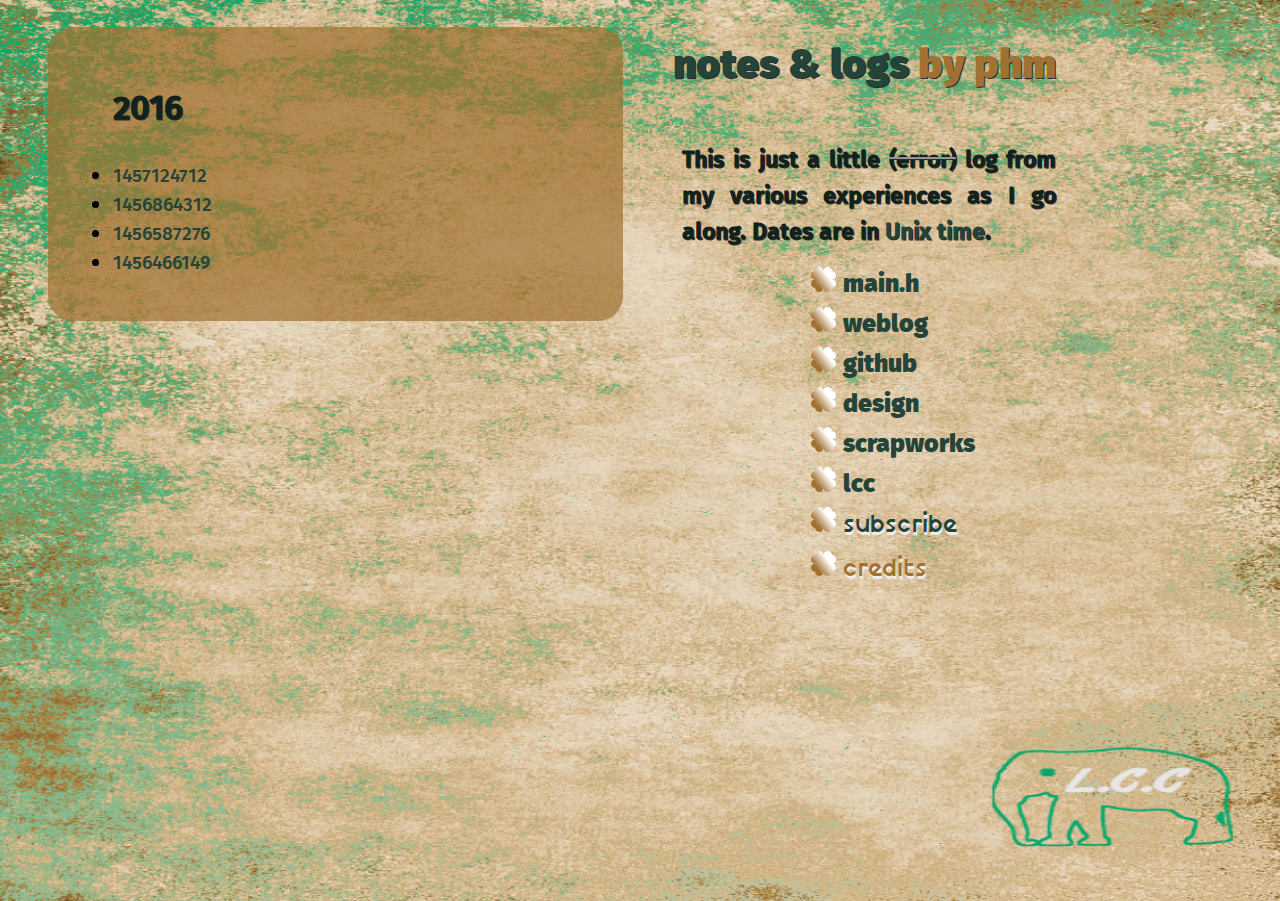
==== archive.html @ f3251cf9 "1457124712" ====
<!DOCTYPE html>
<html>
<head>
    <link rel="stylesheet" href="moonpunter.css">
    <link rel="alternate" type="application/rss+xml" title="RSS" href="moonpunter.rss">
    <title>moonpunter("techlog:archive")</title>
</head>
<body>
   
   
    <div id="entries" class="creditsbg">
    <ul>
        <h2 style="color: #11221C; text-shadow: 1px 1px #2d2d2d;">2016</h2>
        <li><a href="2016/1457124712.html">1457124712</li>
        <li><a href="2016/1456864312.html">1456864312</li>
        <li><a href="2016/1456587276.html">1456587276</li>
        <li><a href="2016/1456466149.html">1456466149</li>
    </ul>
        
    </div>

        


<div id="overtop">
    <h1 class="hdr"><a href="index.html">notes & logs</a> by phm</h1>
    <h2 class="hdline">This is just a little <span class="strk">(error)</span> log from my various experiences as I go along. Dates are in <a href="https://en.wikipedia.org/wiki/Unix_time" target="_blank">Unix time</a>.</h2>
    <ul id="menu">
        <li><a href="http://phm.link" target="_blank">main.h</a></li>
        <li><a href="http://phmadore.com" target="_blank">weblog</a></li>
        <li><a href="http://github.com/paulmadore" target="_blank">github</a></li>
        <li><a href="http://spacity.website" target="_blank">design</a></li>
        <li><a href="http://scrapworks.space" target="_blank">scrapworks</a></li>
        <li><a href="https://lucky.computer" target="_blank">lcc</a></li>
        <li class="sub"><a href="moonpunter.rss">subscribe</a></li>
        <li class="sub">credits</li>

    </ul>
    </div>

</body>
</html>
---- moonpunter.css ----
@font-face {
    font-family: 'fira';
    src: url('f/fira.eot');
    src: url('f/fira.eot?#iefix') format('embedded-opentype'),
         url('f/fira.woff2') format('woff2'),
         url('f/fira.woff') format('woff'),
         url('f/fira.ttf') format('truetype'),
         url('f/fira.svg#fira') format('svg');
    font-weight: normal;
    font-style: normal;
}
@font-face {
    font-family: 'fira-bold';
    src: url('f/fira-bold.eot');
    src: url('f/fira-bold.eot?#iefix') format('embedded-opentype'),
         url('f/fira-bold.woff2') format('woff2'),
         url('f/fira-bold.woff') format('woff'),
         url('f/fira-bold.ttf') format('truetype'),
         url('f/fira-bold.svg#fira-bold') format('svg');
    font-weight: normal;
    font-style: normal;
}
@font-face {
    font-family: 'tele';
    src: url('f/tele.eot');
    src: url('f/tele.eot?#iefix') format('embedded-opentype'),
         url('f/tele.woff2') format('woff2'),
         url('f/tele.woff') format('woff'),
         url('f/tele.ttf') format('truetype'),
         url('f/tele.svg#tele') format('svg');
    font-weight: normal;
    font-style: normal;
}
@font-face {
    font-family: 'orion';
    src: url('f/orion.eot');
    src: url('f/orion.eot?#iefix') format('embedded-opentype'),
         url('f/orion.woff2') format('woff2'),
         url('f/orion.woff') format('woff'),
         url('f/orion.ttf') format('truetype'),
         url('f/orion.svg#orion') format('svg');
    font-weight: normal;
    font-style: normal;

}

body {
    background-image: url('i/moonpunter.error.log.smf.png');
    background-size: 100% 100%, cover;
    background-repeat: repeat-y;
    font-size: 14.5pt;
    min-height: 866px;
    font-family: 'fira';
    margin-left: auto;
    margin-right: auto;
    min-width: 1000px;
}

#overtop h1 {
   font-family: 'fira-bold';
   text-shadow: 1px 1px #2d2d2d;
}

#overtop h1 {
    color: #a07131;
}

#overtop h2 {
    color: #11221C;
    text-shadow: 1px 1px #2d2d2d;
}

h2.subpst {
    color: gold;
    text-shadow: 1px 1px #2d2d2d;
    text-align: right;
}

body a, a:visited {
    color: #254439;
    text-decoration: none;
}

body a:hover, body a:active {
    color: #969492;
    text-decoration: none;
    border-bottom: 1px dotted #254439;
}

#overtop h1 a:hover {
    text-shadow: 1px 1px #2d2d2d;
}

body h1 {
    font-size: 2.1em;
}

h1.hdr {
    text-align: right;
}

h2.hdline {
    text-align: justify;
    max-width: 45%;
    float: right;
    font-size: 1.2em;
    font-family: 'fira';
}

span.strk {
    text-decoration: line-through;
    text-decoration-color: #969492;
}

body h2 {
    font-size: 1.75em;
}

#overtop {
    margin-left: auto;
    margin-right: auto;
    width: 65%;
}

#entries {
    max-width: 825px;
    min-width: 350px;
    width: 525px;
    float: left;
    margin-left: .5in;
    margin-right: auto;
    vertical-align: top;
    margin-bottom: 1in;
    
}

div.entry {
    opacity: 1;
    background-color: rgba(37, 68, 57, 0.65);
    border-radius: 25px 25px 25px 25px;
    color: #eae8e6;
    padding: 25px;
    width: 100%;
    margin-top: 2%;
    margin-bottom: 2%;
    font-size: 1em;
}

#entries h1 {
    font-size: 1.4em;
    color: #ffda9d;
    text-align: center;
}

#entries h1 a {
    color: #64ac92;
     text-shadow: 2px 2px 2px #2d2d2d;
}

#entries a:hover, #entries a:active {
    color: #ffda9d;
    text-decoration: none;
    border-bottom: 1px dotted #eae8e6;
}


#menu {
    max-width: 250px;
    min-width: 50px;
    width: 50%;
    float: inherit;
    margin-left: auto;
    font-family: 'fira-bold';
    list-style-image: url('i/bullet.png');
    list-style-position: inside;
    text-align: justify;
    
}

#entries p {
line-height: 1.4em;
vertical-align: middle;
text-indent: 0.35in;
}

#entries p.first {
    text-indent: 0in;
}

code {
    font-family: tele;
    color: #2d2d2d;
    font-size: 1.3em;
    text-shadow: 1px 1px 1px #efefef;
    background-color: rgba(239, 239, 239, 0.5);
    padding: 3px;
    font-weight: 800;
    border-radius: 5px 5px 5px 5px;
}

ul#menu li {
    line-height: 20px;
    margin-bottom: 5px;
    padding: 2%;
    font-size: 25px;
    
}

ul#menu li:hover {
    list-style-image: url('i/bullet-hover.png');
    list-style-position: inside;
    line-height: 20px;
    margin-bottom: 5px;
    padding: 2%;
   
}

ul#menu a:hover {
    border-bottom: none;
}

ul#menu li.sub {
    font-family: "orion";
    color: #a07131;
    text-shadow: 1px 3px 1px #efefef;
}
ul#menu li.sub a:hover {
    border-bottom: none;
}

footer, div#footer {
  margin-top: 30%;
    margin-left: 1in;
    margin-right: auto;
    width: 60%;
    min-height: 150px;
    text-align: justify;
    background-color: rgba(160, 113, 49, 0.7);
    border-radius: 25px 25px 25px 25px;
    padding: 25px;
    
}

div.creditsbg {
    background-color: rgba(160, 113, 49, 0.7);
    border-radius: 25px 25px 25px 25px;
    padding: 25px;
    text-align: justify;
    width: 100%;
}

p.credits {
    text-indent: 0 !important;
}

footer p, div#footer p, p.credits {
    color: #64ac92;
    font-size: 1.1em;
    font-family: 'orion';
    text-shadow: 2px 2px 2px #2d2d2d;
 
}

footer p a:hover, div#footer p a:hover, p.credits a:hover {
    color: rgba(239, 239, 239, 0.5);
    text-shadow: 1px 1px 1px #000;
}
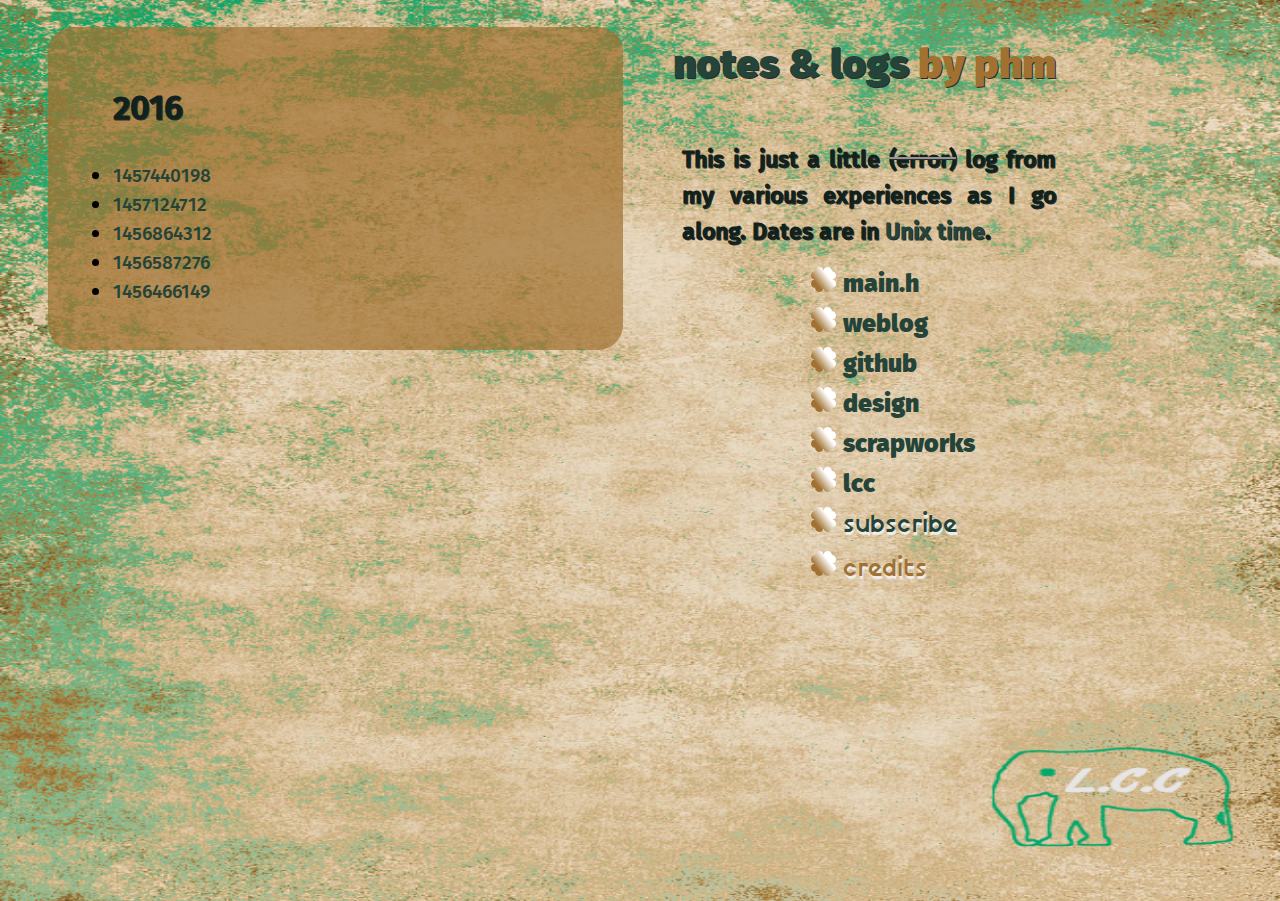
==== commit 9102731b: "1457440198" ====
--- a/archive.html
+++ b/archive.html
@@ -11,6 +11,7 @@
     <div id="entries" class="creditsbg">
     <ul>
         <h2 style="color: #11221C; text-shadow: 1px 1px #2d2d2d;">2016</h2>
+        <li><a href="2016/1457440198.html">1457440198</a></li>
         <li><a href="2016/1457124712.html">1457124712</li>
         <li><a href="2016/1456864312.html">1456864312</li>
         <li><a href="2016/1456587276.html">1456587276</li>
--- a/moonpunter.css
+++ b/moonpunter.css
@@ -72,8 +72,16 @@
 
 h2.subpst {
     color: gold;
+    font-size: 1.6em;
     text-shadow: 1px 1px #2d2d2d;
     text-align: right;
+}
+
+h3.h3subpst {
+    color: #a14d3c;
+    font-size: 1.3em;
+    text-shadow: 1px 1px gold;
+    text-align: center;
 }
 
 body a, a:visited {
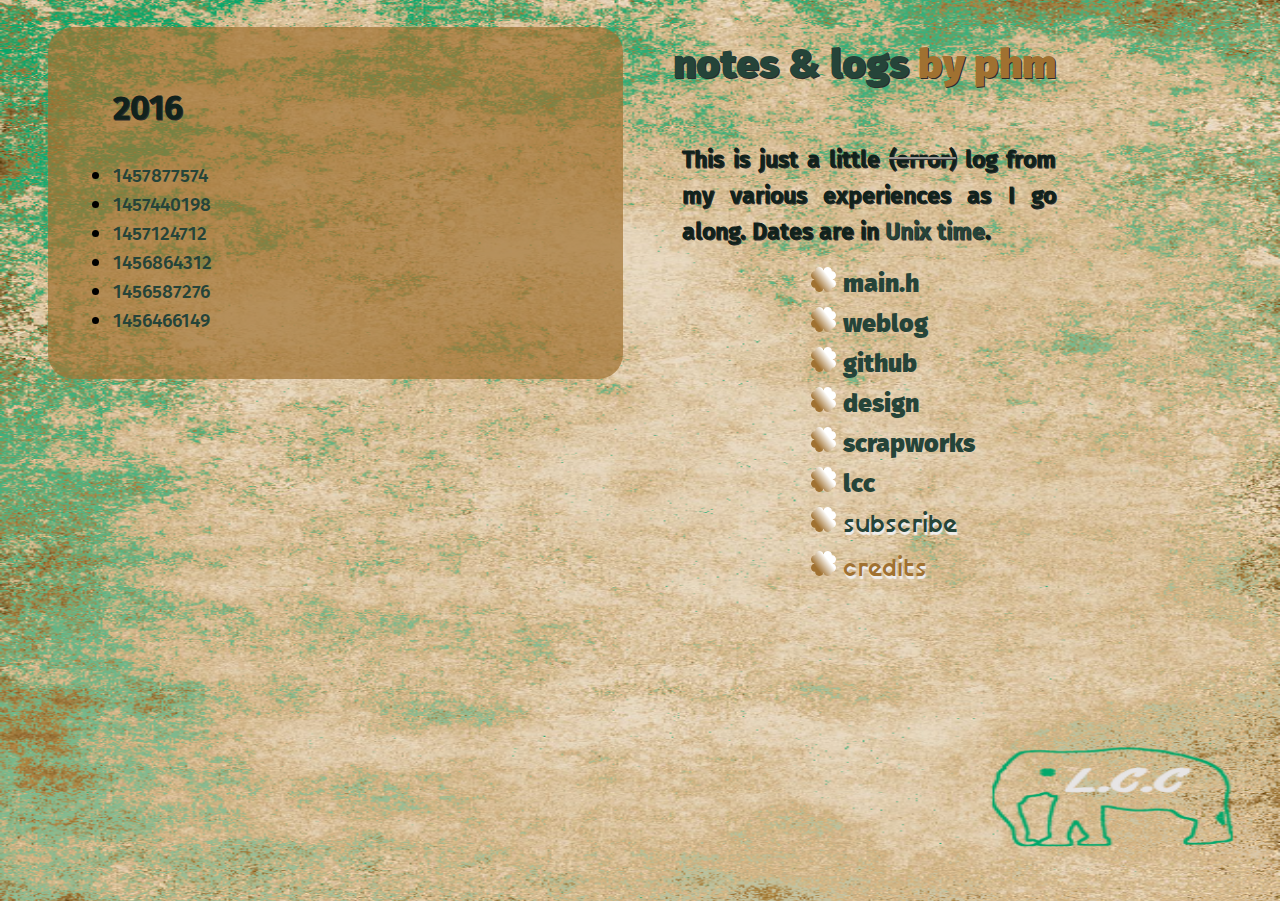
==== commit b02d2278: "1457877574" ====
--- a/archive.html
+++ b/archive.html
@@ -11,11 +11,12 @@
     <div id="entries" class="creditsbg">
     <ul>
         <h2 style="color: #11221C; text-shadow: 1px 1px #2d2d2d;">2016</h2>
+        <li><a href="2016/1457877574.html">1457877574</a></li>
         <li><a href="2016/1457440198.html">1457440198</a></li>
-        <li><a href="2016/1457124712.html">1457124712</li>
-        <li><a href="2016/1456864312.html">1456864312</li>
-        <li><a href="2016/1456587276.html">1456587276</li>
-        <li><a href="2016/1456466149.html">1456466149</li>
+        <li><a href="2016/1457124712.html">1457124712</a></li>
+        <li><a href="2016/1456864312.html">1456864312</a></li>
+        <li><a href="2016/1456587276.html">1456587276</a></li>
+        <li><a href="2016/1456466149.html">1456466149</a></li>
     </ul>
         
     </div>
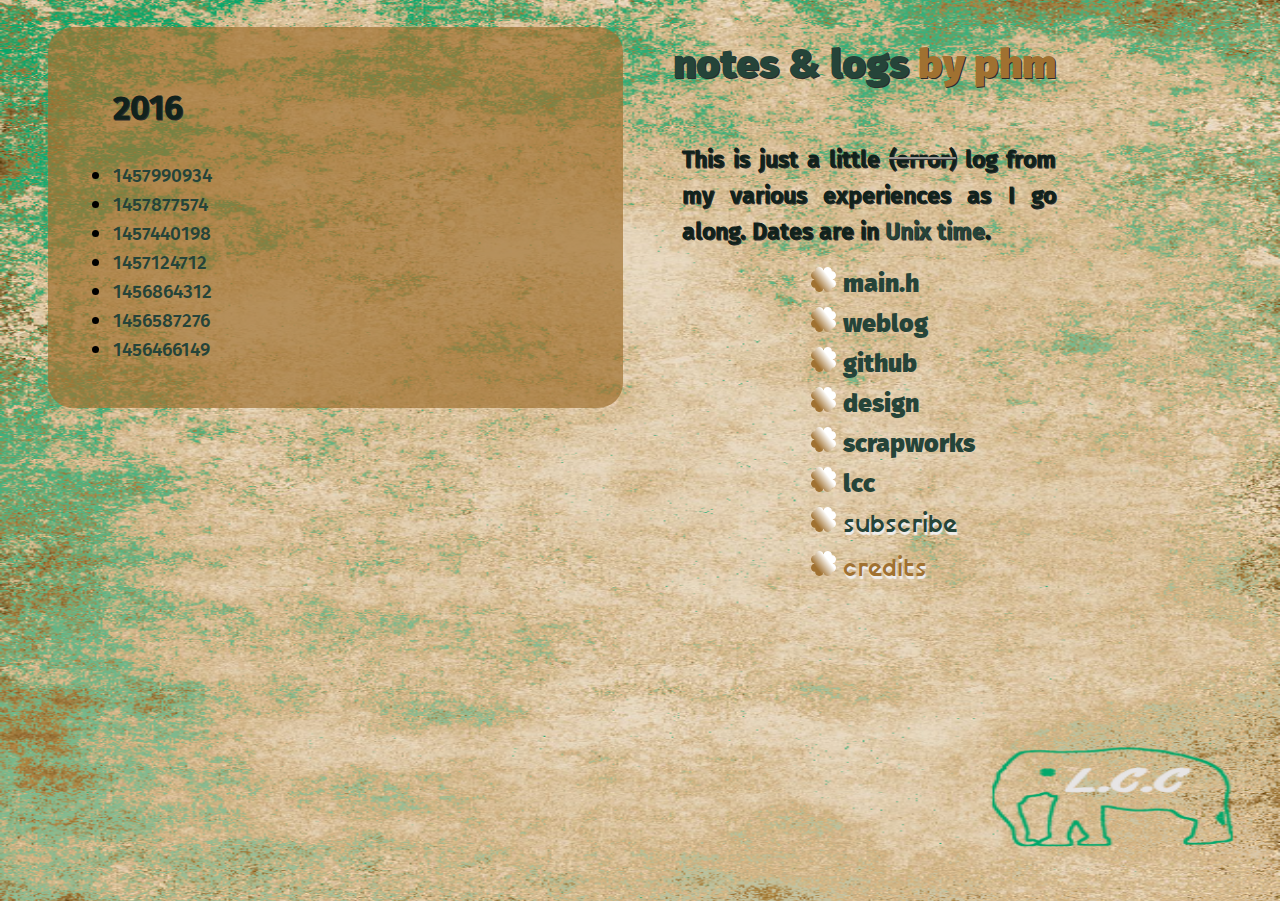
==== commit 42a64347: "1457990934" ====
--- a/archive.html
+++ b/archive.html
@@ -11,6 +11,7 @@
     <div id="entries" class="creditsbg">
     <ul>
         <h2 style="color: #11221C; text-shadow: 1px 1px #2d2d2d;">2016</h2>
+        <li><a href="2016/1457990934.html">1457990934</a></li>
         <li><a href="2016/1457877574.html">1457877574</a></li>
         <li><a href="2016/1457440198.html">1457440198</a></li>
         <li><a href="2016/1457124712.html">1457124712</a></li>
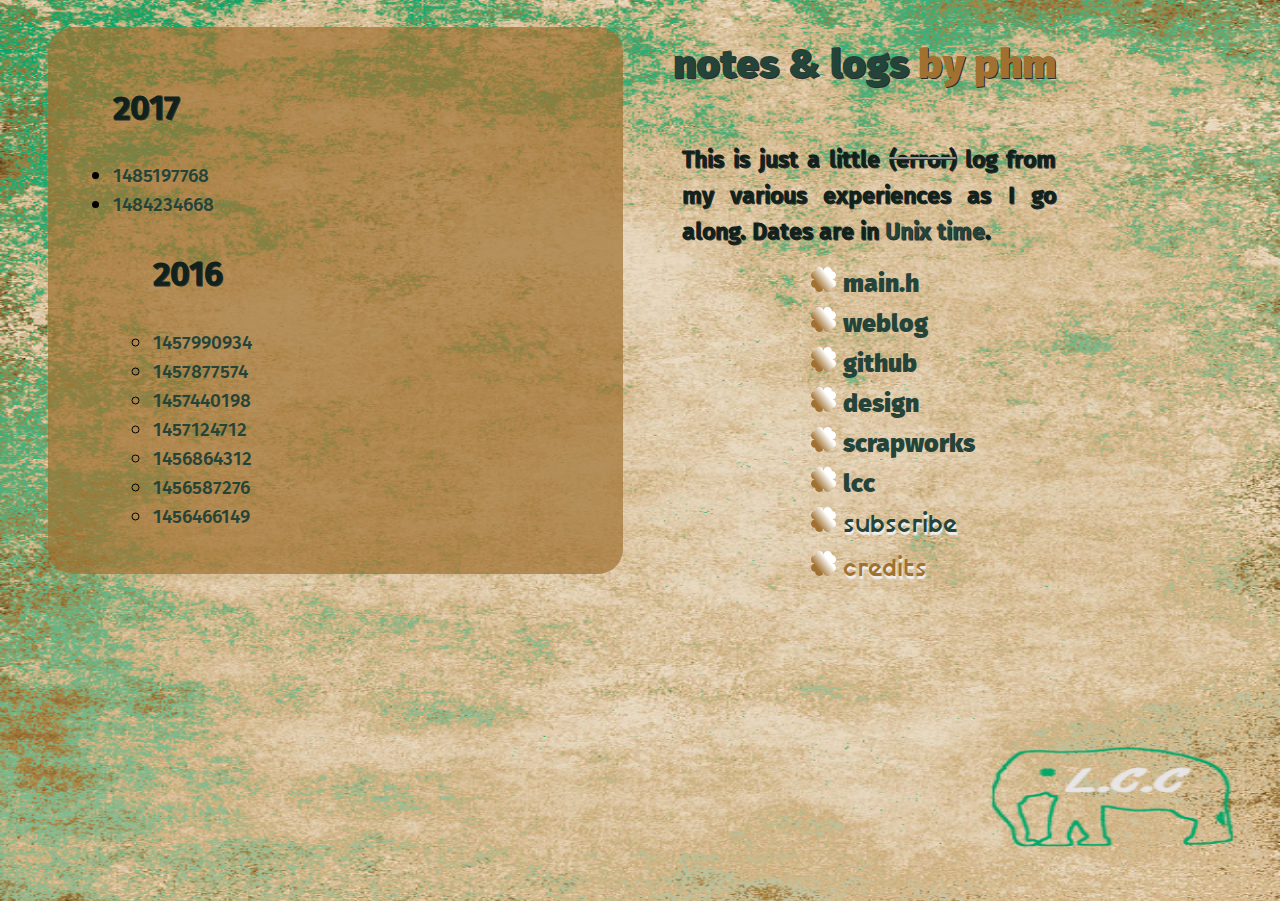
==== commit 858ecc2a: "1485197768" ====
--- a/archive.html
+++ b/archive.html
@@ -9,6 +9,10 @@
    
    
     <div id="entries" class="creditsbg">
+    <ul>
+        <h2 style="color: #11221C; text-shadow: 1px 1px #2d2d2d;">2017</h2>
+        <li><a href="2017/1485197768.html">1485197768</a></li>
+        <li><a href="2017/1484234668.html">1484234668</a></li>
     <ul>
         <h2 style="color: #11221C; text-shadow: 1px 1px #2d2d2d;">2016</h2>
         <li><a href="2016/1457990934.html">1457990934</a></li>
